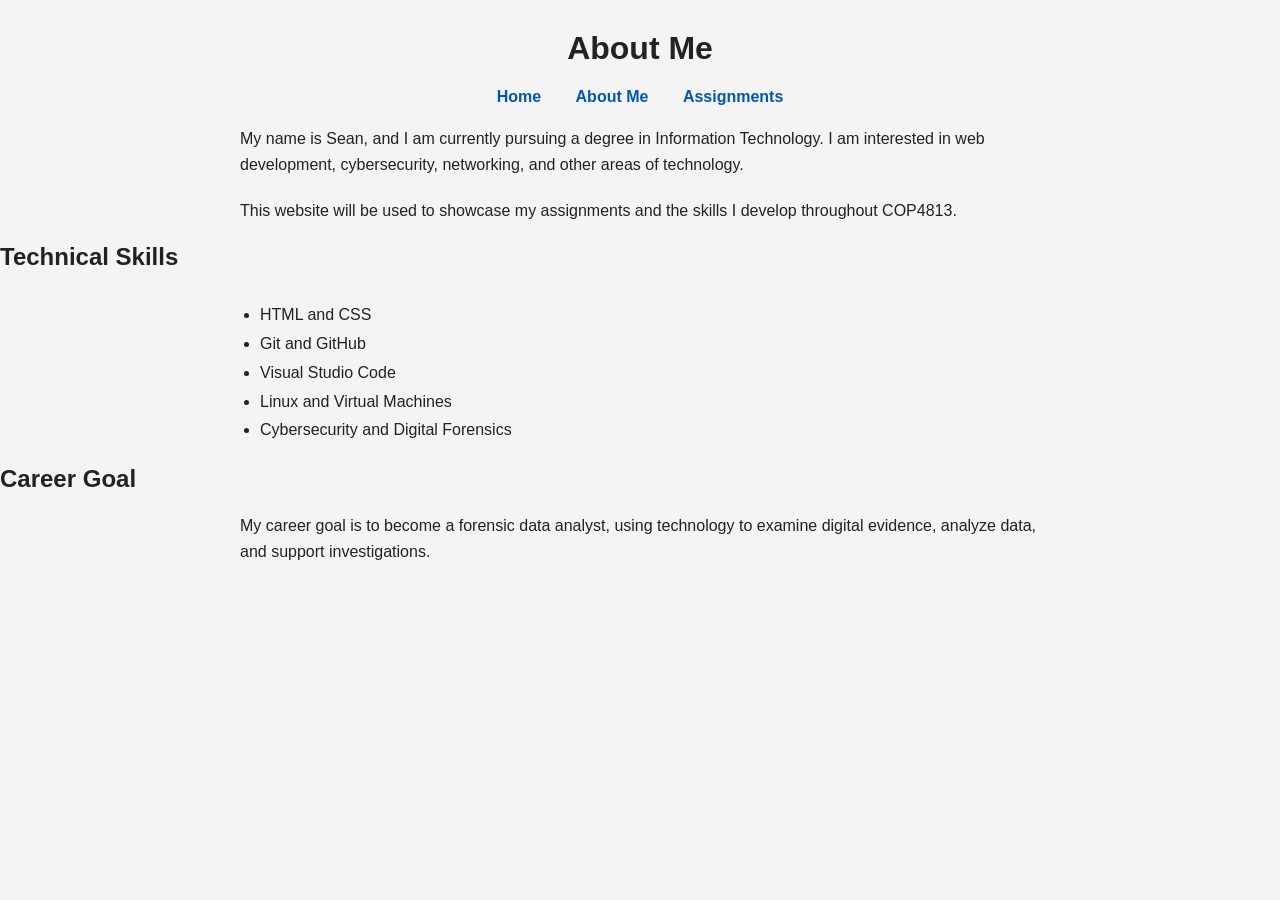
==== about.html @ 6a63e0aa "Complete Assignment 2 website" ====
<!DOCTYPE html>
<html lang="en">
<head>
    <meta charset="UTF-8">
    <meta name="viewport" content="width=device-width, initial-scale=1.0">
    <meta name="description" content="About Sean, an Information Technology student building skills in web development and technology.">
    <title>About Me | Sean's IT Portfolio</title>
    <link rel="stylesheet" href="styles.css">
</head>

<body>

    <h1>About Me</h1>

    <nav aria-label="Main navigation">
    <a href="index.html">Home</a>
    <a href="about.html">About Me</a>
    <a href="assignments.html">Assignments</a>
</nav>

    <p>
        My name is Sean, and I am currently pursuing a degree in Information Technology.
        I am interested in web development, cybersecurity, networking, and other areas
        of technology.
    </p>

    <p>
        This website will be used to showcase my assignments and the skills I develop
        throughout COP4813.
    </p>
<h2>Technical Skills</h2>

<ul>
    <li>HTML and CSS</li>
    <li>Git and GitHub</li>
    <li>Visual Studio Code</li>
    <li>Linux and Virtual Machines</li>
    <li>Cybersecurity and Digital Forensics</li>
</ul>
<h2>Career Goal</h2>

<p>
    My career goal is to become a forensic data analyst, using technology
    to examine digital evidence, analyze data, and support investigations.
</p>
</body>
</html>
---- styles.css ----
body {
    font-family: Arial, sans-serif;
    margin: 0;
    padding: 0;
    background-color: #f4f4f4;
    color: #222;
}

h1 {
    text-align: center;
    margin-top: 30px;
}

nav {
    text-align: center;
    margin: 20px 0;
}

nav a {
    margin: 0 15px;
    text-decoration: none;
    color: #0056b3;
    font-weight: bold;
}

nav a:hover {
    text-decoration: underline;
}

p {
    max-width: 800px;
    margin: 20px auto;
    line-height: 1.6;
    padding: 0 20px;
}
ul {
    max-width: 800px;
    margin: 30px auto 10px auto;
    line-height: 1.8;
}

img {
    display: block;
    max-width: 600px;
    width: 90%;
    height: auto;
    margin: 20px auto;
}
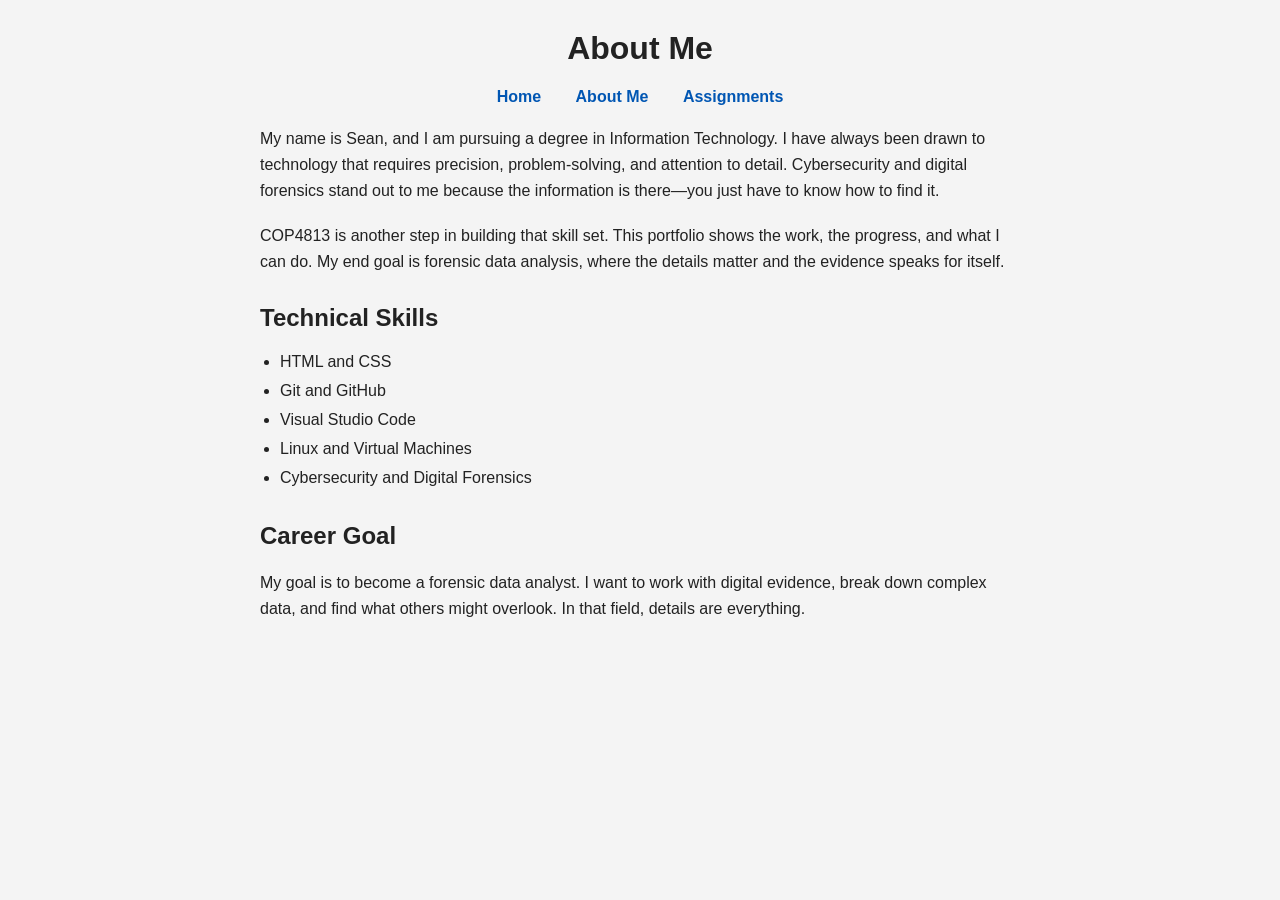
==== commit 8a216644: "Refine portfolio content and layout" ====
--- a/about.html
+++ b/about.html
@@ -3,7 +3,7 @@
 <head>
     <meta charset="UTF-8">
     <meta name="viewport" content="width=device-width, initial-scale=1.0">
-    <meta name="description" content="About Sean, an Information Technology student building skills in web development and technology.">
+    <meta name="description" content="About Sean, an Information Technology student focused on cybersecurity, digital forensics, and forensic data analysis.">
     <title>About Me | Sean's IT Portfolio</title>
     <link rel="stylesheet" href="styles.css">
 </head>
@@ -13,35 +13,41 @@
     <h1>About Me</h1>
 
     <nav aria-label="Main navigation">
-    <a href="index.html">Home</a>
-    <a href="about.html">About Me</a>
-    <a href="assignments.html">Assignments</a>
-</nav>
+        <a href="index.html">Home</a>
+        <a href="about.html">About Me</a>
+        <a href="assignments.html">Assignments</a>
+    </nav>
 
     <p>
-        My name is Sean, and I am currently pursuing a degree in Information Technology.
-        I am interested in web development, cybersecurity, networking, and other areas
-        of technology.
+        My name is Sean, and I am pursuing a degree in Information Technology.
+        I have always been drawn to technology that requires precision, problem-solving,
+        and attention to detail. Cybersecurity and digital forensics stand out to me
+        because the information is there—you just have to know how to find it.
     </p>
 
     <p>
-        This website will be used to showcase my assignments and the skills I develop
-        throughout COP4813.
+        COP4813 is another step in building that skill set. This portfolio shows the
+        work, the progress, and what I can do. My end goal is forensic data analysis,
+        where the details matter and the evidence speaks for itself.
     </p>
-<h2>Technical Skills</h2>
 
-<ul>
-    <li>HTML and CSS</li>
-    <li>Git and GitHub</li>
-    <li>Visual Studio Code</li>
-    <li>Linux and Virtual Machines</li>
-    <li>Cybersecurity and Digital Forensics</li>
-</ul>
-<h2>Career Goal</h2>
+    <h2>Technical Skills</h2>
 
-<p>
-    My career goal is to become a forensic data analyst, using technology
-    to examine digital evidence, analyze data, and support investigations.
-</p>
+    <ul>
+        <li>HTML and CSS</li>
+        <li>Git and GitHub</li>
+        <li>Visual Studio Code</li>
+        <li>Linux and Virtual Machines</li>
+        <li>Cybersecurity and Digital Forensics</li>
+    </ul>
+
+    <h2>Career Goal</h2>
+
+    <p>
+        My goal is to become a forensic data analyst. I want to work with digital
+        evidence, break down complex data, and find what others might overlook.
+        In that field, details are everything.
+    </p>
+
 </body>
 </html>
--- a/styles.css
+++ b/styles.css
@@ -27,15 +27,31 @@
     text-decoration: underline;
 }
 
+p,
+h2,
+ul {
+    max-width: 800px;
+    margin-left: auto;
+    margin-right: auto;
+    box-sizing: border-box;
+}
+
 p {
-    max-width: 800px;
-    margin: 20px auto;
     line-height: 1.6;
     padding: 0 20px;
+    margin-top: 20px;
+    margin-bottom: 20px;
 }
+
+h2 {
+    padding: 0 20px;
+    margin-top: 30px;
+    margin-bottom: 10px;
+}
+
 ul {
-    max-width: 800px;
-    margin: 30px auto 10px auto;
+    padding-left: 40px;
+    padding-right: 20px;
     line-height: 1.8;
 }
 
